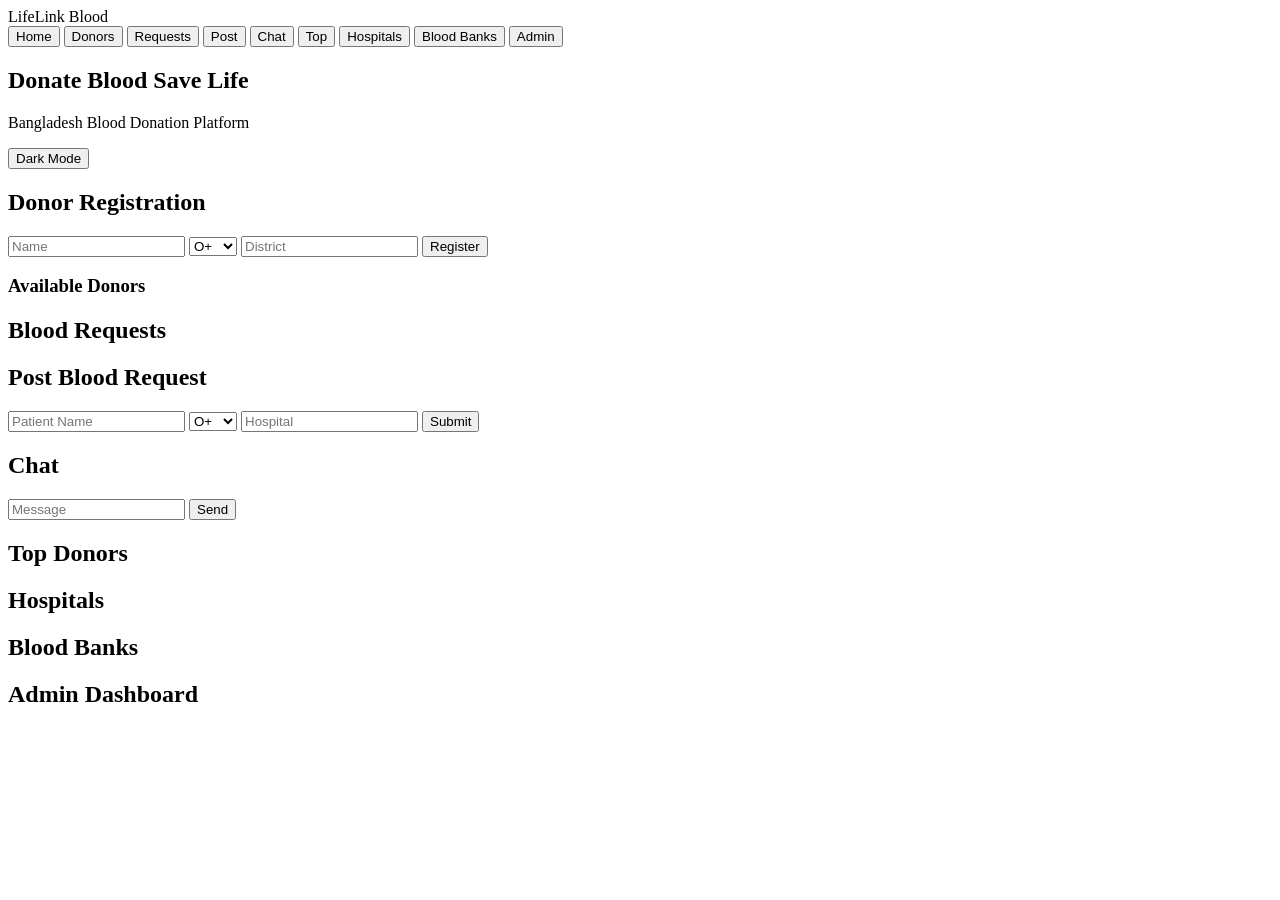
==== index.html @ 6d07dc71 "index.html" ====
<!DOCTYPE html>
<html lang="en">
<head>
<meta charset="UTF-8">
<meta name="viewport" content="width=device-width, initial-scale=1.0">
<title>LifeLink Blood</title>
<link rel="stylesheet" href="style.css">
</head>

<body>

<header>
LifeLink Blood
</header>

<nav>
<button onclick="showPage('home')">Home</button>
<button onclick="showPage('donors')">Donors</button>
<button onclick="showPage('requests')">Requests</button>
<button onclick="showPage('post')">Post</button>
<button onclick="showPage('chat')">Chat</button>
<button onclick="showPage('leaderboard')">Top</button>
<button onclick="showPage('hospitals')">Hospitals</button>
<button onclick="showPage('bloodbanks')">Blood Banks</button>
<button onclick="showPage('admin')">Admin</button>
</nav>

<section id="home" class="page">
<h2>Donate Blood Save Life</h2>
<p>Bangladesh Blood Donation Platform</p>
<button onclick="toggleDark()">Dark Mode</button>
</section>

<section id="donors" class="page">
<h2>Donor Registration</h2>

<input id="donorName" placeholder="Name">
<select id="donorBlood">
<option>O+</option>
<option>A+</option>
<option>B+</option>
<option>AB+</option>
</select>

<input id="donorDistrict" placeholder="District">

<button onclick="addDonor()">Register</button>

<h3>Available Donors</h3>
<div id="donorList"></div>

</section>

<section id="requests" class="page">
<h2>Blood Requests</h2>
<div id="requestList"></div>
</section>

<section id="post" class="page">
<h2>Post Blood Request</h2>

<input id="patient" placeholder="Patient Name">
<select id="blood">
<option>O+</option>
<option>A+</option>
<option>B+</option>
<option>AB+</option>
</select>

<input id="hospital" placeholder="Hospital">

<button onclick="postRequest()">Submit</button>

</section>

<section id="chat" class="page">

<h2>Chat</h2>

<div id="messages"></div>

<input id="msg" placeholder="Message">

<button onclick="sendMessage()">Send</button>

</section>

<section id="leaderboard" class="page">

<h2>Top Donors</h2>

<div id="leaderList"></div>

</section>

<section id="hospitals" class="page">

<h2>Hospitals</h2>

<div id="hospitalList"></div>

</section>

<section id="bloodbanks" class="page">

<h2>Blood Banks</h2>

<div id="bloodbankList"></div>

</section>

<section id="admin" class="page">

<h2>Admin Dashboard</h2>

<div id="adminPanel"></div>

</section>

<script type="module" src="firebase.js"></script>
<script type="module" src="app.js"></script>

</body>
</html>
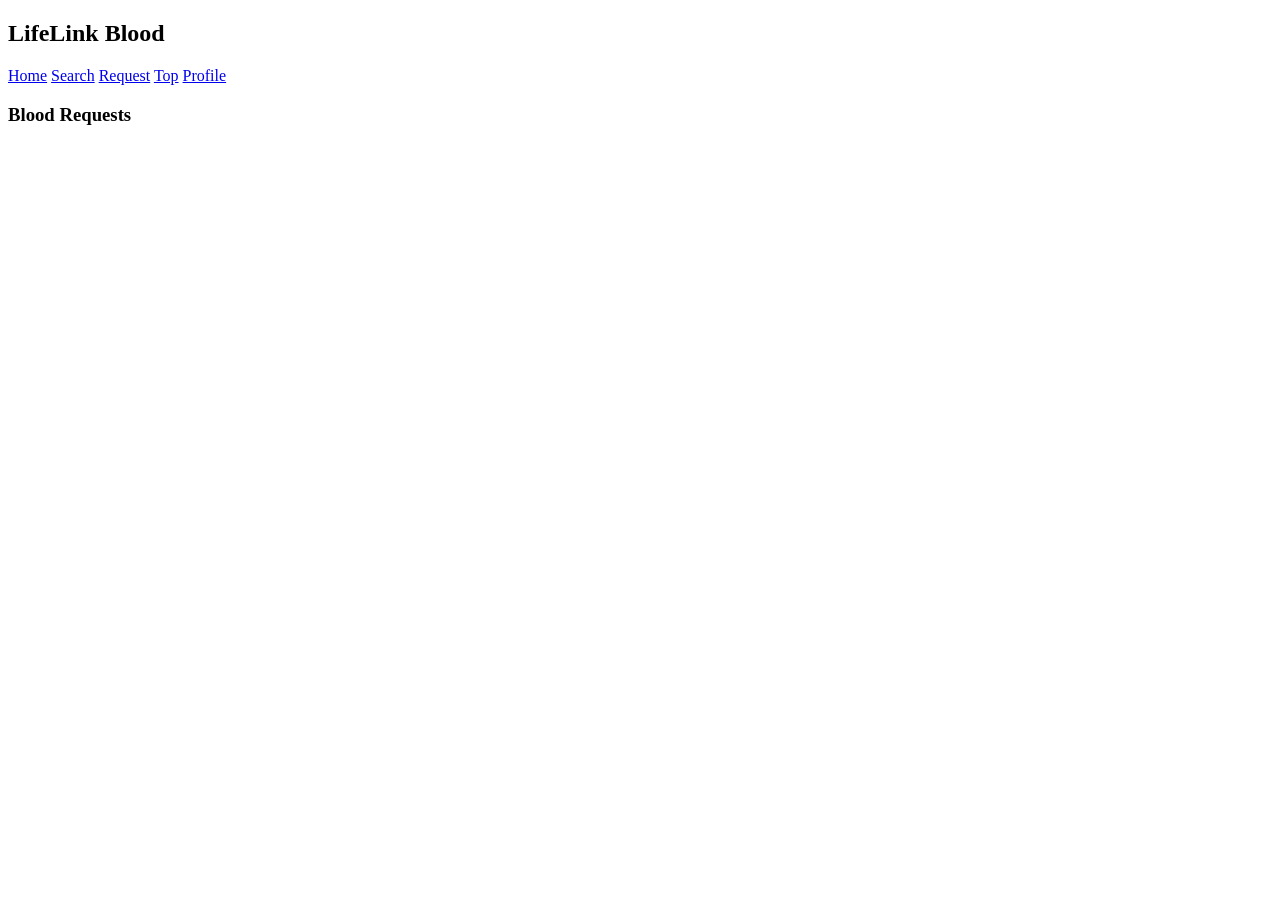
==== commit 0a400ed1: "index.html" ====
--- a/index.html
+++ b/index.html
@@ -1,124 +1,47 @@
 <!DOCTYPE html>
-<html lang="en">
+<html>
+
 <head>
-<meta charset="UTF-8">
-<meta name="viewport" content="width=device-width, initial-scale=1.0">
+
 <title>LifeLink Blood</title>
-<link rel="stylesheet" href="style.css">
+
+<link rel="stylesheet" href="css/style.css">
+
 </head>
 
 <body>
 
 <header>
-LifeLink Blood
+
+<h2>LifeLink Blood</h2>
+
+<div class="nav">
+
+<a href="index.html">Home</a>
+<a href="search.html">Search</a>
+<a href="request.html">Request</a>
+<a href="leaderboard.html">Top</a>
+<a href="profile.html">Profile</a>
+
+</div>
+
 </header>
 
-<nav>
-<button onclick="showPage('home')">Home</button>
-<button onclick="showPage('donors')">Donors</button>
-<button onclick="showPage('requests')">Requests</button>
-<button onclick="showPage('post')">Post</button>
-<button onclick="showPage('chat')">Chat</button>
-<button onclick="showPage('leaderboard')">Top</button>
-<button onclick="showPage('hospitals')">Hospitals</button>
-<button onclick="showPage('bloodbanks')">Blood Banks</button>
-<button onclick="showPage('admin')">Admin</button>
-</nav>
+<div class="container">
 
-<section id="home" class="page">
-<h2>Donate Blood Save Life</h2>
-<p>Bangladesh Blood Donation Platform</p>
-<button onclick="toggleDark()">Dark Mode</button>
-</section>
+<div class="card">
 
-<section id="donors" class="page">
-<h2>Donor Registration</h2>
+<h3>Blood Requests</h3>
 
-<input id="donorName" placeholder="Name">
-<select id="donorBlood">
-<option>O+</option>
-<option>A+</option>
-<option>B+</option>
-<option>AB+</option>
-</select>
+<div id="feed"></div>
 
-<input id="donorDistrict" placeholder="District">
+</div>
 
-<button onclick="addDonor()">Register</button>
+</div>
 
-<h3>Available Donors</h3>
-<div id="donorList"></div>
-
-</section>
-
-<section id="requests" class="page">
-<h2>Blood Requests</h2>
-<div id="requestList"></div>
-</section>
-
-<section id="post" class="page">
-<h2>Post Blood Request</h2>
-
-<input id="patient" placeholder="Patient Name">
-<select id="blood">
-<option>O+</option>
-<option>A+</option>
-<option>B+</option>
-<option>AB+</option>
-</select>
-
-<input id="hospital" placeholder="Hospital">
-
-<button onclick="postRequest()">Submit</button>
-
-</section>
-
-<section id="chat" class="page">
-
-<h2>Chat</h2>
-
-<div id="messages"></div>
-
-<input id="msg" placeholder="Message">
-
-<button onclick="sendMessage()">Send</button>
-
-</section>
-
-<section id="leaderboard" class="page">
-
-<h2>Top Donors</h2>
-
-<div id="leaderList"></div>
-
-</section>
-
-<section id="hospitals" class="page">
-
-<h2>Hospitals</h2>
-
-<div id="hospitalList"></div>
-
-</section>
-
-<section id="bloodbanks" class="page">
-
-<h2>Blood Banks</h2>
-
-<div id="bloodbankList"></div>
-
-</section>
-
-<section id="admin" class="page">
-
-<h2>Admin Dashboard</h2>
-
-<div id="adminPanel"></div>
-
-</section>
-
-<script type="module" src="firebase.js"></script>
-<script type="module" src="app.js"></script>
+<script src="js/demo.js"></script>
+<script src="js/app.js"></script>
 
 </body>
+
 </html>
